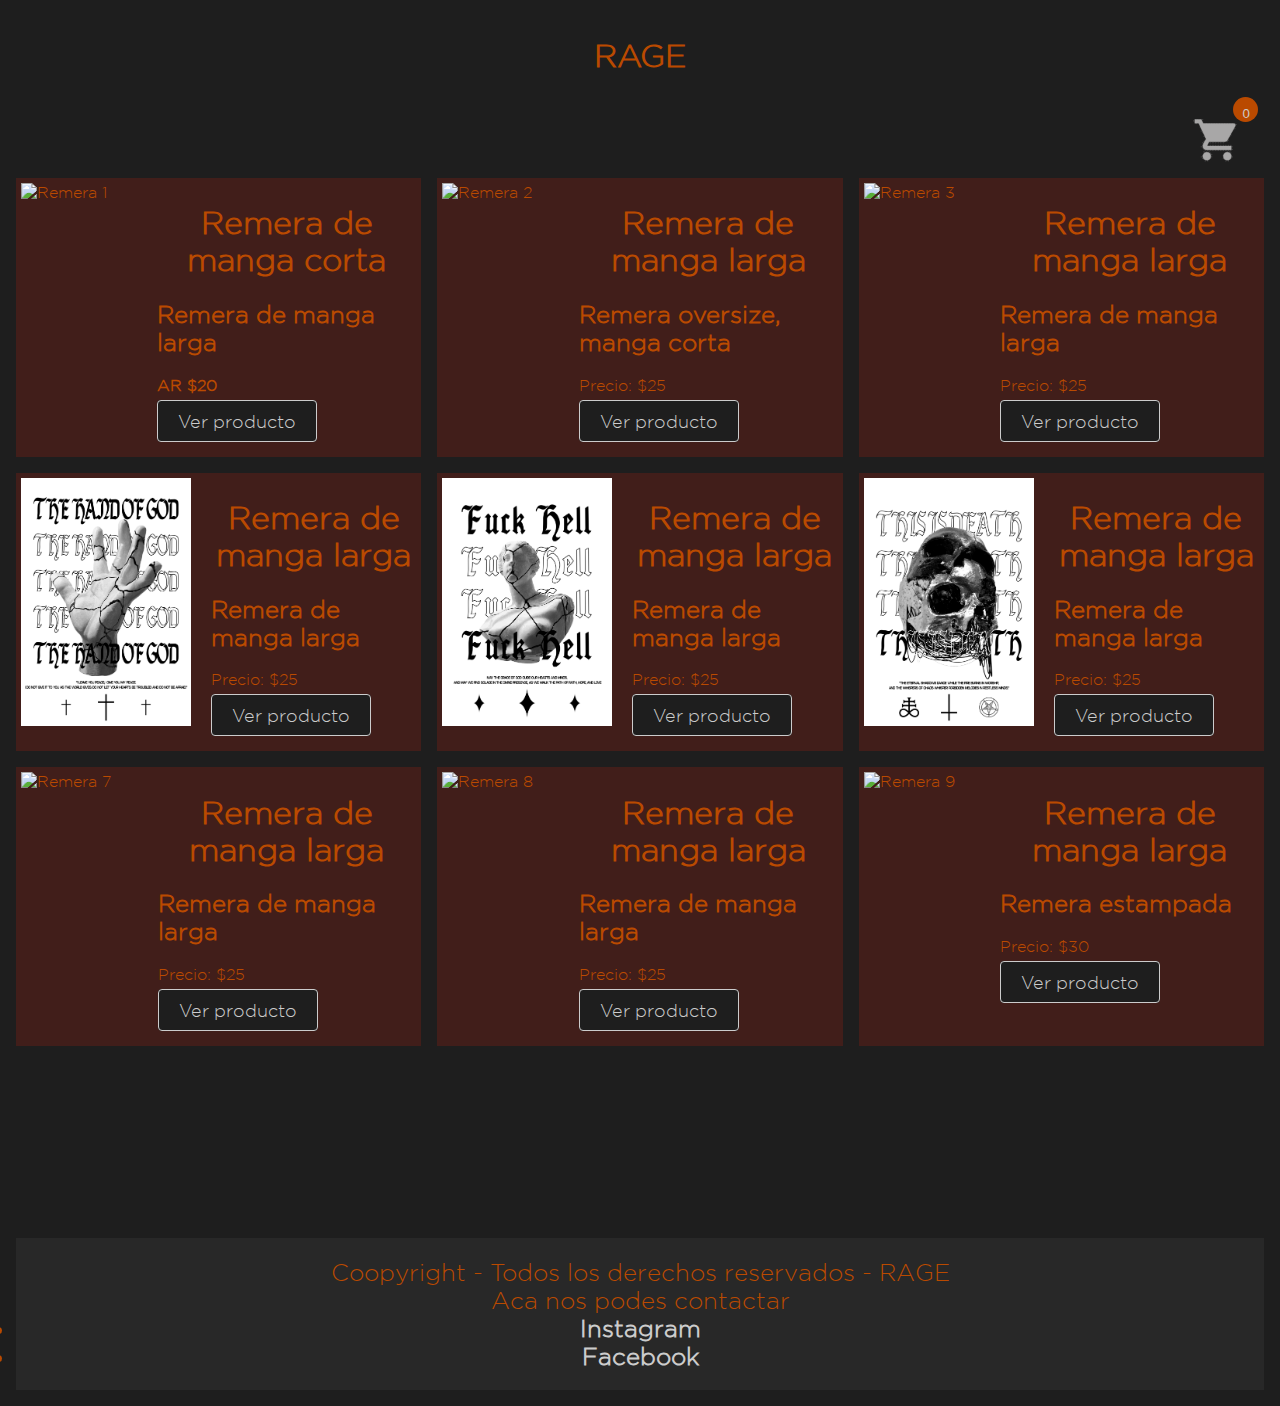
==== Index.html @ 22802220 "arreglo circulo producto" ====
<!DOCTYPE html>
<html>
  <title>Venta de Remeras</title>

<head>
  <link href="style.css" rel="stylesheet">
</head>

<body>
  <h1>RAGE</h1>

  <div class="carritoIndex">
    <button class="carrito"><img src="carrito.png" alt="Carrito de compras">
      <div class="circulo"></div>
      <span id="contadorCarrito">0</span>
    </button>
  </div>
  
  <div class="grid-container">
    <div class="grid-item">
      <div class="producto">
        <img src="remera1.jpg" alt="Remera 1">
        <div class="descripcion">
          <h1>Remera de manga corta</h1>
          <h2>Remera de manga larga</h2>
          <p><b> AR $20 </b></p>
          <a href="remera1.html" class="my-button">Ver producto</a>
        </div>
      </div>
    </div>
  

    <div class="grid-item">
      <div class="producto">
        <img src="remera2.jpg" alt="Remera 2">
        <div class="descripcion">
          <h1>Remera de manga larga</h1>
          <h2>Remera oversize, manga corta</h2>
          <p>Precio: $25</p>
          <a href="remera2.html" class="my-button">Ver producto</a>
        </div>
      </div>
    </div>

  <div class="grid-item">
    <div class="producto">
      <img src="remera3.jpg" alt="Remera 3">
      <div class="descripcion">
        <h1>Remera de manga larga</h1>
        <h2>Remera de manga larga</h2>
        <p>Precio: $25</p>
        <a href="remera3.html" class="my-button">Ver producto</a>
      </div>
    </div>
  </div>

  <div class="grid-item">
    <div class="producto">
      <img src="remera4.jpg" alt="Remera 4">
      <div class="descripcion">
        <h1>Remera de manga larga</h1>
        <h2>Remera de manga larga</h2>
        <p>Precio: $25</p>
        <a href="remera4.html" class="my-button">Ver producto</a>
      </div>
    </div>
  </div>

  <div class="grid-item">
    <div class="producto">
      <img src="remera5.jpg" alt="Remera 5">
      <div class="descripcion">
        <h1>Remera de manga larga</h1>
        <h2>Remera de manga larga</h2>
        <p>Precio: $25</p>
        <a href="remera5.html" class="my-button">Ver producto</a>
      </div>
    </div>
  </div>

  <div class="grid-item">
    <div class="producto">
      <img src="remera6.jpg" alt="Remera 6">
      <div class="descripcion">
        <h1>Remera de manga larga</h1>
        <h2>Remera de manga larga</h2>
        <p>Precio: $25</p>
        <a href="remera6.html" class="my-button">Ver producto</a>
      </div>
    </div>
  </div>

  <div class="grid-item">
    <div class="producto">
      <img src="remera7.jpg" alt="Remera 7">
      <div class="descripcion">
        <h1>Remera de manga larga</h1>
        <h2>Remera de manga larga</h2>
        <p>Precio: $25</p>
        <a href="remera7.html" class="my-button">Ver producto</a>
      </div>
    </div>
  </div>

  <div class="grid-item">
    <div class="producto">
      <img src="remera8.jpg" alt="Remera 8">
      <div class="descripcion">
        <h1>Remera de manga larga</h1>
        <h2>Remera de manga larga</h2>
        <p>Precio: $25</p>
        <a href="remera8.html" class="my-button">Ver producto</a>
      </div>
    </div>
  </div>

  <div class="grid-item">
    <div class="producto">
      <img src="remera9.jpg" alt="Remera 9">
      <div class="descripcion">
        <h1>Remera de manga larga</h1>
        <h2>Remera estampada</h2>
        <p>Precio: $30</p>
        <a href="remera9.html" class="my-button">Ver producto</a>
      </div>
    </div>
  </div>
</div>

<footer>
  Coopyright - Todos los derechos reservados - RAGE
  <br>
  Aca nos podes contactar
  <li><b><a href="https://www.instagram.com/lizytagliani/">Instagram </a></b><a href="instagram.png"></a></li>
  <li><b><a href=https://www.facebook.com/claudia.siciliano.967>Facebook</a></b></li>
</footer>

</body>
<script src="index.js" defer></script>
</html>
---- style.css ----
:root{
  --color-primario: #BA4A00;
}

@font-face {
    font-family: "Gotham";
    src: url("/fonts/GothamLight.ttf") format("truetype");
  } 
  .grid-container{
    display: grid;
    grid-template-columns: 1fr 1fr 1fr;
    grid-gap: 1rem;
    border-bottom: #1E1E1E;
  }

  .grid-item{
    background-color: #641E1680;
    padding: 5px;
  }

  .my-button{
    display: flexbox;
    gap: 10px 10px;
    padding: 10px 20px;
    background-color: #1E1E1E;
    border: 1px solid #ccc;
    border-radius: 4px;
    cursor: pointer;
    color: #ccc;
    transition: background-color 0.3 ease;
    font-size: large;
    text-align: center;
  }
  .my-button:hover{
    background-color: var(--color-primario);
    color: white;
    text-decoration: none;
  }
  .botonAtras{
    display: inline-flex;
    width: auto;
    height: 25px;
    align-items: normal;
    padding: 10px 20px;
    font-size: large;
    text-align: center;
    background-color: #1E1E1E;
    color: var(--color-primario);
    border-radius: 10px;
    border: 2px solid #641E16;
    cursor: pointer;
    transition: background-color 0.3 ease;
  }
    .botonAtras:hover{
    background-color:black;
    color: white;
    text-decoration: underline;
  }

  .tallas {
    display: flexbox;
    gap: 1rem;
}
.talla {
    padding: 10px 20px;
    background-color: #1E1E1E;
    border: 1px solid #ccc;
    border-radius: 4px;
    cursor: pointer;
    color: #ccc;
}

  .botonCarro{
    margin-top: 20px;
    display: flexbox;
    gap: 10px 10px;
    padding: 10px 20px;
    background-color: #1E1E1E;
    border: 1px solid #ccc;
    border-radius: 4px;
    cursor: pointer;
    color: #ccc;
  }
  .botonCarro:hover{
    background-color:var(--color-primario);
    color: white;
    text-decoration: none;
  }

  .carrito{
    background-color: transparent;
    border: none;
    color: #ccc;
    cursor: pointer;
    padding: 10px;
    display: flex;
    
  }
  .circulo{
    width: 25px;
    height: 25px;
    background-color: var(--color-primario);
    border-radius: 50%;
    z-index: -1;
    position: absolute;
    right: 22px;
    top: 97px;
    align-items: flex-start;
  }

  .circuloProducto{
    width: 25px;
    height: 25px;
    background-color: var(--color-primario);
    border-radius: 50%;
    z-index: -1;
    position: absolute;
    right: 22px;
    top: 21px;
    align-items: flex-start;
  }

  #contadorCarrito{
    z-index: 1;
    position: absolute;
    right: 30px;
  }
  .carritoProducto{
    background-color: transparent;
    display: flex;
    justify-content: space-between;
  }

  .carritoIndex{
    background-color:  transparent;
    display: flex;
    justify-content: flex-end;
  }

  body {
    font-family: Gotham, sans-serif;
    margin: 0;
    padding: 1rem;
    color: var(--color-primario);
    background-image: url('background.jpg');
    background-size: cover; /* Escalar la imagen para cubrir todo el fondo */
    background-repeat: no-repeat; /* Evitar que se repita la imagen */
  
  }
  
  h1 {
    text-align: center;
    font-size: xx-large;
  }
  
  .producto {
    display: flex;
    align-items: left;
    margin-bottom: 20px;
  }
  
  .producto img {
    width: 170px;
    margin-right: 20px;
  }
  
  .producto h2 {
    font-size: x-large;
    text-align: left;
  }
  .p{
    font-size: large;
    text-align: left;
  }

  body{
    background-color: #1E1E1E ;
  }
  footer{
      margin-top: 12rem;
      align-items: flex-end;
      background-color: #30303090;
      font-family: Gotham;
      text-align: center;
      font-size: x-large;
      padding-top: 20px;
      padding-bottom: 20px;
  }
  a{
      color: #ccc;
      text-decoration: none;
  }
  a:hover{
      background-color: #641E16;
      text-decoration: underline;
  }
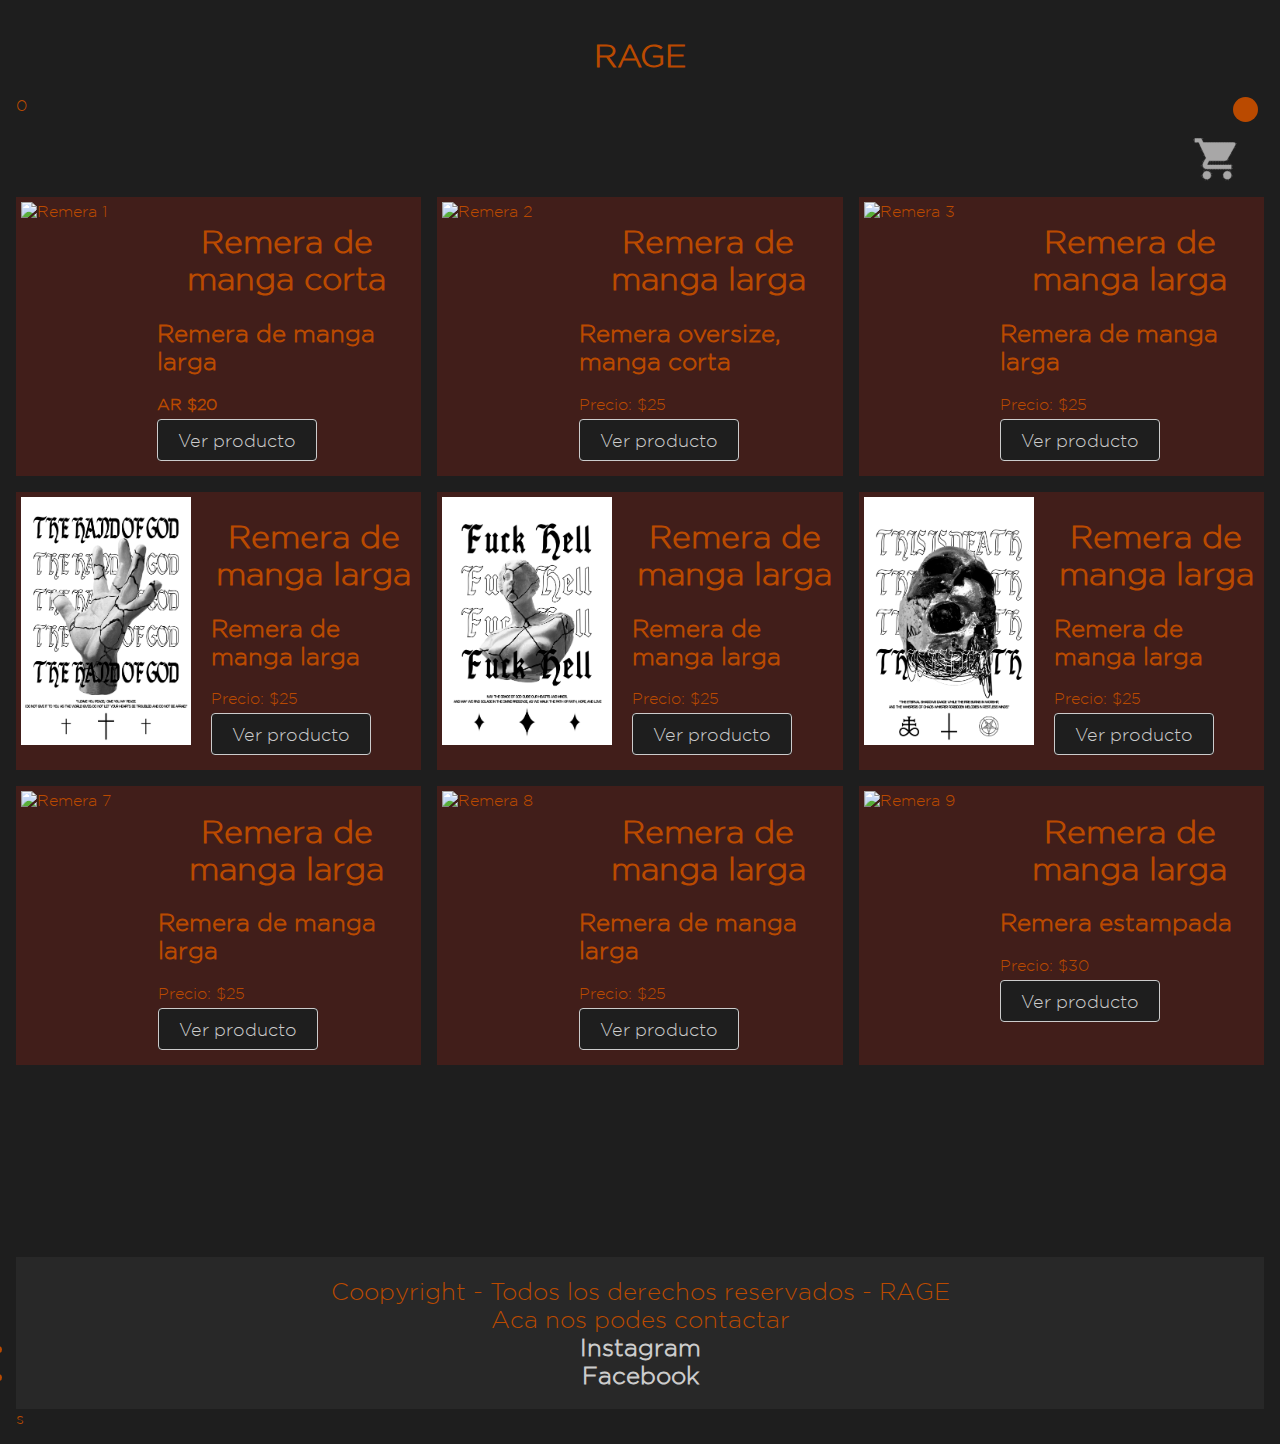
==== commit 8d30d780: "animaciones" ====
--- a/Index.html
+++ b/Index.html
@@ -8,11 +8,11 @@
 
 <body>
   <h1>RAGE</h1>
-
+  <div class="count-products">
+      <span id="contador-productos">0</span>
   <div class="carritoIndex">
     <button class="carrito"><img src="carrito.png" alt="Carrito de compras">
       <div class="circulo"></div>
-      <span id="contadorCarrito">0</span>
     </button>
   </div>
   
@@ -137,4 +137,4 @@
 
 </body>
 <script src="index.js" defer></script>
-</html>+</html>s--- a/style.css
+++ b/style.css
@@ -1,5 +1,6 @@
 :root{
   --color-primario: #BA4A00;
+  --color-secundario: #641E16;
 }
 
 @font-face {
@@ -19,6 +20,8 @@
   }
 
   .my-button{
+    width: 25px;
+    height: 25px;
     display: flexbox;
     gap: 10px 10px;
     padding: 10px 20px;
@@ -27,15 +30,27 @@
     border-radius: 4px;
     cursor: pointer;
     color: #ccc;
-    transition: background-color 0.3 ease;
+    transition: background-color 0.5s ease, width 0.5s, height 0.5s;
     font-size: large;
     text-align: center;
+
   }
   .my-button:hover{
-    background-color: var(--color-primario);
+    width: 50px;
+    height: 50px;
     color: white;
     text-decoration: none;
-  }
+    animation-name: myButton;
+    animation-duration: 2s;
+    animation-direction: reverse;
+  }
+  
+@keyframes myButton{
+  0%{background-color: #1E1E1E;}
+  50%{background-color: var(--color-primario);}
+  100%{background-color: var(--color-secundario);}
+}
+
   .botonAtras{
     display: inline-flex;
     width: auto;
@@ -49,12 +64,13 @@
     border-radius: 10px;
     border: 2px solid #641E16;
     cursor: pointer;
-    transition: background-color 0.3 ease;
+    transition: background-color 1s, width 1s, height 1s;
   }
     .botonAtras:hover{
+    width: auto;
+    height: 50px;
     background-color:black;
     color: white;
-    text-decoration: underline;
   }
 
   .tallas {
@@ -80,6 +96,7 @@
     border-radius: 4px;
     cursor: pointer;
     color: #ccc;
+    
   }
   .botonCarro:hover{
     background-color:var(--color-primario);
@@ -90,12 +107,14 @@
   .carrito{
     background-color: transparent;
     border: none;
-    color: #ccc;
+    stroke: #000;
     cursor: pointer;
     padding: 10px;
     display: flex;
+
     
   }
+
   .circulo{
     width: 25px;
     height: 25px;
@@ -120,11 +139,7 @@
     align-items: flex-start;
   }
 
-  #contadorCarrito{
-    z-index: 1;
-    position: absolute;
-    right: 30px;
-  }
+
   .carritoProducto{
     background-color: transparent;
     display: flex;
@@ -135,6 +150,7 @@
     background-color:  transparent;
     display: flex;
     justify-content: flex-end;
+    stroke: #000;
   }
 
   body {
@@ -162,6 +178,11 @@
   .producto img {
     width: 170px;
     margin-right: 20px;
+    transition: height 1s, width 1s;
+  }
+  .producto img:hover{
+    width: 250px;
+    height: auto;
   }
   
   .producto h2 {
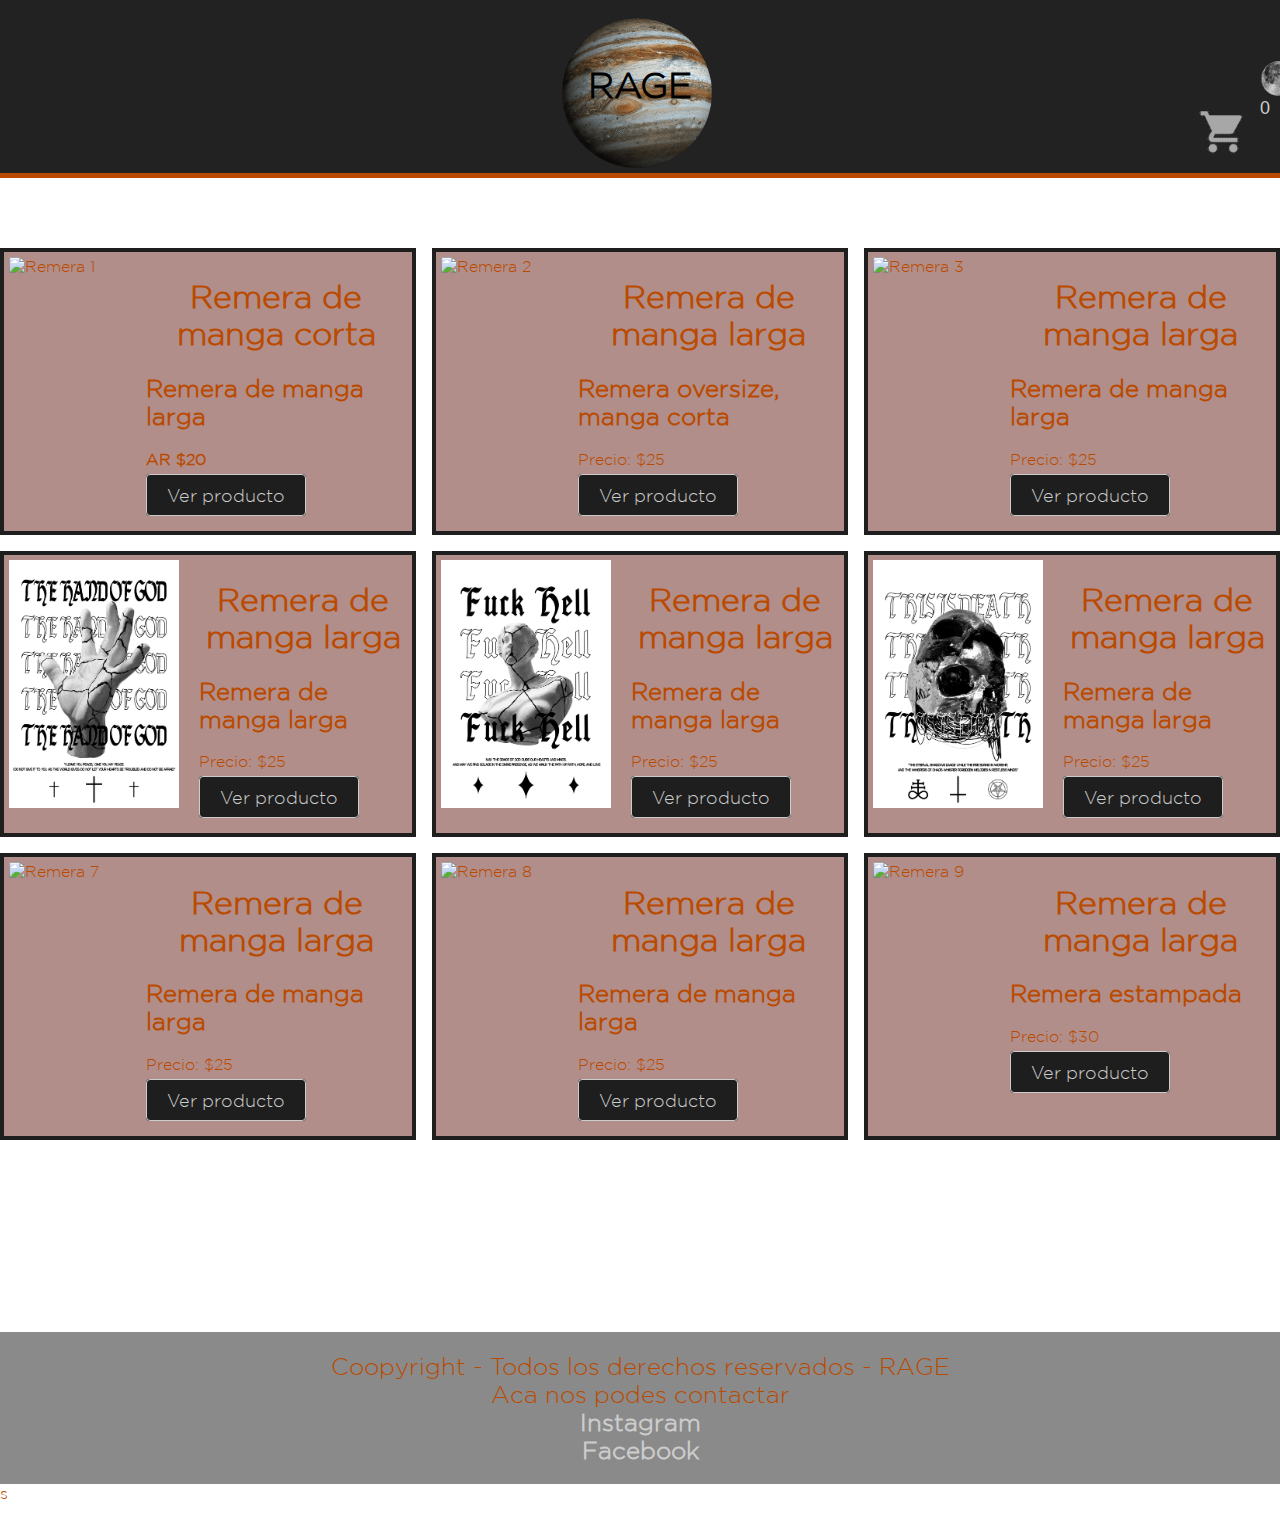
==== commit c8381c86: "mega avance" ====
--- a/Index.html
+++ b/Index.html
@@ -7,19 +7,21 @@
 </head>
 
 <body>
-  <h1>RAGE</h1>
-  <div class="count-products">
-      <span id="contador-productos">0</span>
-  <div class="carritoIndex">
-    <button class="carrito"><img src="carrito.png" alt="Carrito de compras">
-      <div class="circulo"></div>
-    </button>
+  <div class="header">
+    <h1 class="tituloheader">RAGE</h1>
+    <img src="img/jupiter.png" class="imgrage">
+    <div class="carritoIndex">
+      <button class="carrito"><img src="img/carrito.png" alt="Carrito de compras">
+        <img src="img/luna.png" class="luna">
+        <span class="contprod" id="contador-productos">0</span>
+      </button>
+    </div>
   </div>
   
   <div class="grid-container">
     <div class="grid-item">
       <div class="producto">
-        <img src="remera1.jpg" alt="Remera 1">
+        <img src="img/remera1.jpg" alt="Remera 1">
         <div class="descripcion">
           <h1>Remera de manga corta</h1>
           <h2>Remera de manga larga</h2>
@@ -32,7 +34,7 @@
 
     <div class="grid-item">
       <div class="producto">
-        <img src="remera2.jpg" alt="Remera 2">
+        <img src="img/remera2.jpg" alt="Remera 2">
         <div class="descripcion">
           <h1>Remera de manga larga</h1>
           <h2>Remera oversize, manga corta</h2>
@@ -44,7 +46,7 @@
 
   <div class="grid-item">
     <div class="producto">
-      <img src="remera3.jpg" alt="Remera 3">
+      <img src="img/remera3.jpg" alt="Remera 3">
       <div class="descripcion">
         <h1>Remera de manga larga</h1>
         <h2>Remera de manga larga</h2>
@@ -56,7 +58,7 @@
 
   <div class="grid-item">
     <div class="producto">
-      <img src="remera4.jpg" alt="Remera 4">
+      <img src="img/remera4.jpg" alt="Remera 4">
       <div class="descripcion">
         <h1>Remera de manga larga</h1>
         <h2>Remera de manga larga</h2>
@@ -68,7 +70,7 @@
 
   <div class="grid-item">
     <div class="producto">
-      <img src="remera5.jpg" alt="Remera 5">
+      <img src="img/remera5.jpg" alt="Remera 5">
       <div class="descripcion">
         <h1>Remera de manga larga</h1>
         <h2>Remera de manga larga</h2>
@@ -80,7 +82,7 @@
 
   <div class="grid-item">
     <div class="producto">
-      <img src="remera6.jpg" alt="Remera 6">
+      <img src="img/remera6.jpg" alt="Remera 6">
       <div class="descripcion">
         <h1>Remera de manga larga</h1>
         <h2>Remera de manga larga</h2>
@@ -92,7 +94,7 @@
 
   <div class="grid-item">
     <div class="producto">
-      <img src="remera7.jpg" alt="Remera 7">
+      <img src="img/remera7.jpg" alt="Remera 7">
       <div class="descripcion">
         <h1>Remera de manga larga</h1>
         <h2>Remera de manga larga</h2>
@@ -104,7 +106,7 @@
 
   <div class="grid-item">
     <div class="producto">
-      <img src="remera8.jpg" alt="Remera 8">
+      <img src="img/remera8.jpg" alt="Remera 8">
       <div class="descripcion">
         <h1>Remera de manga larga</h1>
         <h2>Remera de manga larga</h2>
@@ -116,7 +118,7 @@
 
   <div class="grid-item">
     <div class="producto">
-      <img src="remera9.jpg" alt="Remera 9">
+      <img src="img/remera9.jpg" alt="Remera 9">
       <div class="descripcion">
         <h1>Remera de manga larga</h1>
         <h2>Remera estampada</h2>
--- a/style.css
+++ b/style.css
@@ -1,23 +1,115 @@
+@font-face {
+  font-family: "Gotham";
+  src: url("/fonts/GothamLight.ttf") format("truetype");
+} 
+
 :root{
   --color-primario: #BA4A00;
   --color-secundario: #641E16;
 }
 
-@font-face {
-    font-family: "Gotham";
-    src: url("/fonts/GothamLight.ttf") format("truetype");
-  } 
-  .grid-container{
-    display: grid;
-    grid-template-columns: 1fr 1fr 1fr;
-    grid-gap: 1rem;
-    border-bottom: #1E1E1E;
-  }
-
-  .grid-item{
-    background-color: #641E1680;
-    padding: 5px;
-  }
+
+/*Body*/
+
+body {
+  font-family: Gotham, sans-serif;
+  margin: 0;
+  color: var(--color-primario);
+  background-image: url('img/background.jpg');
+  background-size: cover; /* Escalar la imagen para cubrir todo el fondo */
+  background-repeat: no-repeat; /* Evitar que se repita la imagen */
+
+}
+
+h1 {
+  text-align: center;
+  font-size: xx-large;
+}
+
+
+
+/*Header*/
+
+
+.header {
+  width: 100%;
+  height: 200px;
+  margin-top: -4%; /* Ajusta el margen según tus preferencias */
+  background-color: #222222;
+  text-align: center; /* Centra el texto */
+  border-bottom: 5px solid var(--color-primario);
+}
+
+.tituloheader {
+  font-size: 36px;
+  color: #000;
+  padding: 45px 0px 5px 0px;
+  position: relative;
+  top: 23%;
+  z-index: 2;
+}
+
+.imgrage {
+  z-index: 1;
+  width: 150px; /* Ajusta el ancho de la imagen según tus preferencias */
+  position: absolute;
+  top: 2%; /* Posiciona la imagen debajo del texto */
+  left: 50%; /* Centra horizontalmente la imagen */
+  transform: translateX(-52%); /* Centra horizontalmente la imagen */
+}
+
+.carritoIndex{
+  background-color:  transparent;
+  display: flex;
+  justify-content: flex-end;
+  stroke: #000;
+}
+
+
+.carrito{
+  background-color: transparent;
+  border: none;
+  stroke: #000;
+  cursor: pointer;
+  padding: 10px;
+  display: flex;
+
+}
+
+.luna{
+  width: 48px;
+  height: 40px;
+  margin-top: 5px;
+  position: absolute;
+  left: 98%;
+  top: 6%;
+}
+
+
+
+
+
+
+
+
+
+
+
+/*Principal*/
+
+.grid-container{
+  margin-top: 70px;
+  display: grid;
+  grid-template-columns: 1fr 1fr 1fr;
+  grid-gap: 1rem;
+  border-bottom: #1E1E1E;
+}
+
+.grid-item{
+  border: 4px solid #1E1E1E;
+  background-color: #641E1680;
+  padding: 5px;
+}
 
   .my-button{
     width: 25px;
@@ -44,47 +136,16 @@
     animation-duration: 2s;
     animation-direction: reverse;
   }
-  
+  .contprod{
+    color: #ccc;
+    font-size: 18px ;
+  }
 @keyframes myButton{
   0%{background-color: #1E1E1E;}
   50%{background-color: var(--color-primario);}
   100%{background-color: var(--color-secundario);}
 }
 
-  .botonAtras{
-    display: inline-flex;
-    width: auto;
-    height: 25px;
-    align-items: normal;
-    padding: 10px 20px;
-    font-size: large;
-    text-align: center;
-    background-color: #1E1E1E;
-    color: var(--color-primario);
-    border-radius: 10px;
-    border: 2px solid #641E16;
-    cursor: pointer;
-    transition: background-color 1s, width 1s, height 1s;
-  }
-    .botonAtras:hover{
-    width: auto;
-    height: 50px;
-    background-color:black;
-    color: white;
-  }
-
-  .tallas {
-    display: flexbox;
-    gap: 1rem;
-}
-.talla {
-    padding: 10px 20px;
-    background-color: #1E1E1E;
-    border: 1px solid #ccc;
-    border-radius: 4px;
-    cursor: pointer;
-    color: #ccc;
-}
 
   .botonCarro{
     margin-top: 20px;
@@ -104,71 +165,6 @@
     text-decoration: none;
   }
 
-  .carrito{
-    background-color: transparent;
-    border: none;
-    stroke: #000;
-    cursor: pointer;
-    padding: 10px;
-    display: flex;
-
-    
-  }
-
-  .circulo{
-    width: 25px;
-    height: 25px;
-    background-color: var(--color-primario);
-    border-radius: 50%;
-    z-index: -1;
-    position: absolute;
-    right: 22px;
-    top: 97px;
-    align-items: flex-start;
-  }
-
-  .circuloProducto{
-    width: 25px;
-    height: 25px;
-    background-color: var(--color-primario);
-    border-radius: 50%;
-    z-index: -1;
-    position: absolute;
-    right: 22px;
-    top: 21px;
-    align-items: flex-start;
-  }
-
-
-  .carritoProducto{
-    background-color: transparent;
-    display: flex;
-    justify-content: space-between;
-  }
-
-  .carritoIndex{
-    background-color:  transparent;
-    display: flex;
-    justify-content: flex-end;
-    stroke: #000;
-  }
-
-  body {
-    font-family: Gotham, sans-serif;
-    margin: 0;
-    padding: 1rem;
-    color: var(--color-primario);
-    background-image: url('background.jpg');
-    background-size: cover; /* Escalar la imagen para cubrir todo el fondo */
-    background-repeat: no-repeat; /* Evitar que se repita la imagen */
-  
-  }
-  
-  h1 {
-    text-align: center;
-    font-size: xx-large;
-  }
-  
   .producto {
     display: flex;
     align-items: left;
@@ -178,11 +174,11 @@
   .producto img {
     width: 170px;
     margin-right: 20px;
-    transition: height 1s, width 1s;
-  }
+    transition: all .8s ease-in-out;
+  }
+
   .producto img:hover{
-    width: 250px;
-    height: auto;
+    transform: scale(1.05);
   }
   
   .producto h2 {
@@ -194,9 +190,9 @@
     text-align: left;
   }
 
-  body{
-    background-color: #1E1E1E ;
-  }
+  
+  
+/*Footer*/
   footer{
       margin-top: 12rem;
       align-items: flex-end;
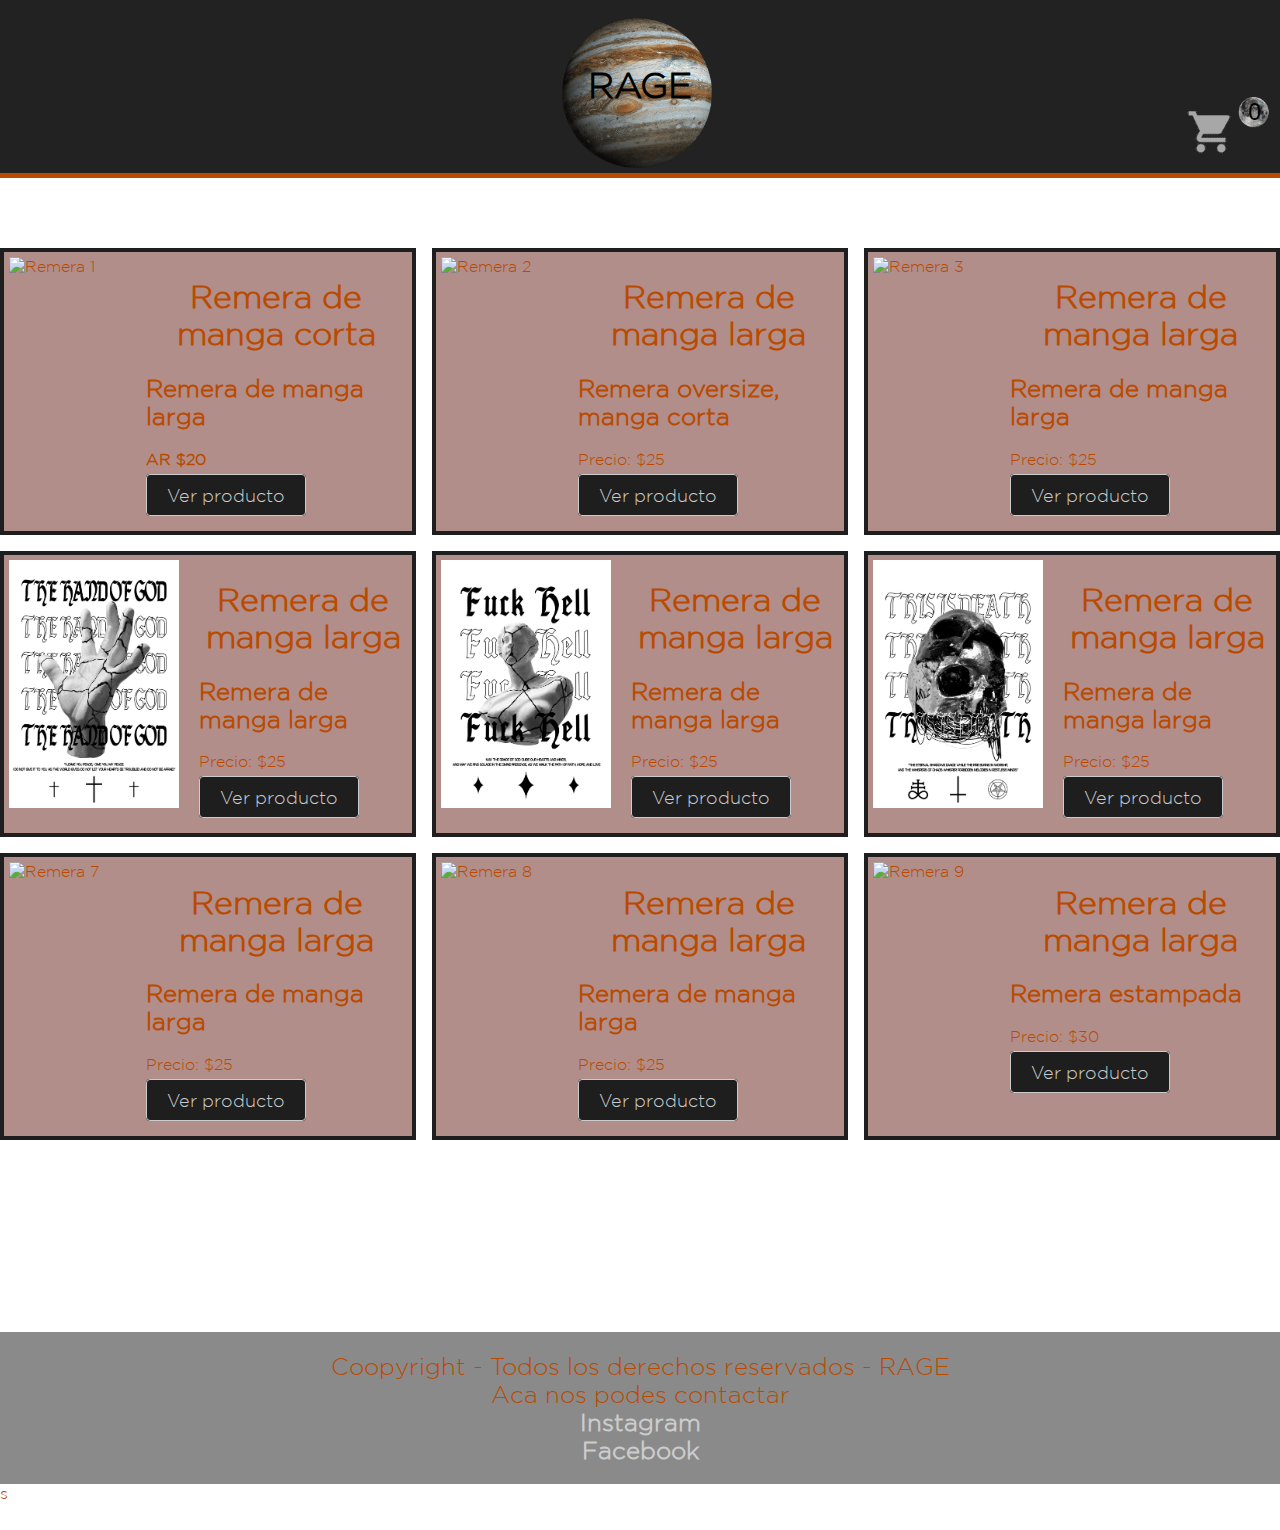
==== commit d359499b: "arreglo luna y botones 'ver producto'" ====
--- a/Index.html
+++ b/Index.html
@@ -10,12 +10,10 @@
   <div class="header">
     <h1 class="tituloheader">RAGE</h1>
     <img src="img/jupiter.png" class="imgrage">
-    <div class="carritoIndex">
       <button class="carrito"><img src="img/carrito.png" alt="Carrito de compras">
         <img src="img/luna.png" class="luna">
         <span class="contprod" id="contador-productos">0</span>
       </button>
-    </div>
   </div>
   
   <div class="grid-container">
--- a/style.css
+++ b/style.css
@@ -58,35 +58,32 @@
   transform: translateX(-52%); /* Centra horizontalmente la imagen */
 }
 
-.carritoIndex{
-  background-color:  transparent;
-  display: flex;
-  justify-content: flex-end;
-  stroke: #000;
-}
-
-
 .carrito{
+  left: 600px;
   background-color: transparent;
   border: none;
   stroke: #000;
   cursor: pointer;
   padding: 10px;
-  display: flex;
-
-}
-
-.luna{
-  width: 48px;
-  height: 40px;
-  margin-top: 5px;
-  position: absolute;
-  left: 98%;
-  top: 6%;
-}
-
-
-
+  position: relative;
+
+}
+
+.luna {
+  right: 20px;
+  bottom: 30px;
+  width: 43px;
+  height: 35px;
+  position: relative;
+}
+
+.contprod {
+  right: 50px;
+  bottom: 40px;
+  position: relative;
+  color: #000;
+  font-size: 23px;
+}
 
 
 
@@ -134,16 +131,12 @@
     text-decoration: none;
     animation-name: myButton;
     animation-duration: 2s;
-    animation-direction: reverse;
-  }
-  .contprod{
-    color: #ccc;
-    font-size: 18px ;
-  }
+  }
+
 @keyframes myButton{
-  0%{background-color: #1E1E1E;}
-  50%{background-color: var(--color-primario);}
-  100%{background-color: var(--color-secundario);}
+  0%{background-color: #1E1E1E; border-color: #ccc;}
+  50%{background-color: var(--color-primario); border-color: var(--color-primario);}
+  100%{background-color: var(--color-secundario);border-color: #ccc;}
 }
 
 
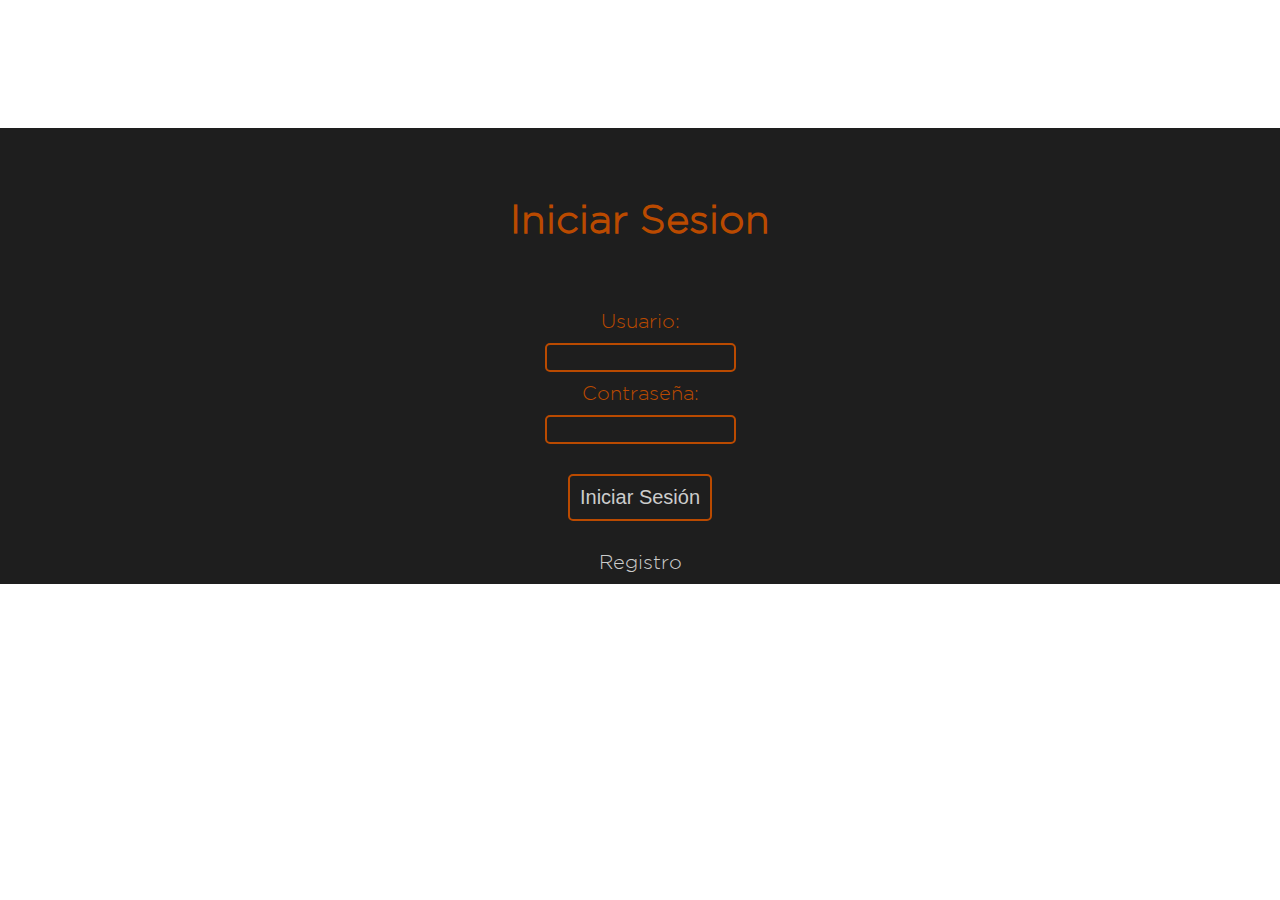
==== commit 00fd559f: "base de daatos andando" ====
--- a/Index.html
+++ b/Index.html
@@ -1,140 +1,26 @@
 <!DOCTYPE html>
-<html>
-  <title>Venta de Remeras</title>
+<html lang="es">
+<head>
+    <link href="styleindex.css" rel="stylesheet">
+    <meta charset="UTF-8">
+    <meta name="viewport" content="width=device-width, initial-scale=1.0">
+    <title>Inicio de Sesión</title>
+</head>
+<body>
+    
+    <form action="index.php" method="post">
+        <div class="formulario">
+            <h2>Iniciar Sesion</h2>
+            <label for="usuario">Usuario:</label>
+            <input type="text" name="usuario" required>    
 
-<head>
-  <link href="style.css" rel="stylesheet">
-</head>
+            <label for="contrasena">Contraseña:</label>
+            <input type="password" name="contrasena" required>
 
-<body>
-  <div class="header">
-    <h1 class="tituloheader">RAGE</h1>
-    <img src="img/jupiter.png" class="imgrage">
-      <button class="carrito"><img src="img/carrito.png" alt="Carrito de compras">
-        <img src="img/luna.png" class="luna">
-        <span class="contprod" id="contador-productos">0</span>
-      </button>
-  </div>
-  
-  <div class="grid-container">
-    <div class="grid-item">
-      <div class="producto">
-        <img src="img/remera1.jpg" alt="Remera 1">
-        <div class="descripcion">
-          <h1>Remera de manga corta</h1>
-          <h2>Remera de manga larga</h2>
-          <p><b> AR $20 </b></p>
-          <a href="remera1.html" class="my-button">Ver producto</a>
+            <input type="submit" value="Iniciar Sesión">
+
+            <a href="registro.html">Registro</a>
         </div>
-      </div>
-    </div>
-  
-
-    <div class="grid-item">
-      <div class="producto">
-        <img src="img/remera2.jpg" alt="Remera 2">
-        <div class="descripcion">
-          <h1>Remera de manga larga</h1>
-          <h2>Remera oversize, manga corta</h2>
-          <p>Precio: $25</p>
-          <a href="remera2.html" class="my-button">Ver producto</a>
-        </div>
-      </div>
-    </div>
-
-  <div class="grid-item">
-    <div class="producto">
-      <img src="img/remera3.jpg" alt="Remera 3">
-      <div class="descripcion">
-        <h1>Remera de manga larga</h1>
-        <h2>Remera de manga larga</h2>
-        <p>Precio: $25</p>
-        <a href="remera3.html" class="my-button">Ver producto</a>
-      </div>
-    </div>
-  </div>
-
-  <div class="grid-item">
-    <div class="producto">
-      <img src="img/remera4.jpg" alt="Remera 4">
-      <div class="descripcion">
-        <h1>Remera de manga larga</h1>
-        <h2>Remera de manga larga</h2>
-        <p>Precio: $25</p>
-        <a href="remera4.html" class="my-button">Ver producto</a>
-      </div>
-    </div>
-  </div>
-
-  <div class="grid-item">
-    <div class="producto">
-      <img src="img/remera5.jpg" alt="Remera 5">
-      <div class="descripcion">
-        <h1>Remera de manga larga</h1>
-        <h2>Remera de manga larga</h2>
-        <p>Precio: $25</p>
-        <a href="remera5.html" class="my-button">Ver producto</a>
-      </div>
-    </div>
-  </div>
-
-  <div class="grid-item">
-    <div class="producto">
-      <img src="img/remera6.jpg" alt="Remera 6">
-      <div class="descripcion">
-        <h1>Remera de manga larga</h1>
-        <h2>Remera de manga larga</h2>
-        <p>Precio: $25</p>
-        <a href="remera6.html" class="my-button">Ver producto</a>
-      </div>
-    </div>
-  </div>
-
-  <div class="grid-item">
-    <div class="producto">
-      <img src="img/remera7.jpg" alt="Remera 7">
-      <div class="descripcion">
-        <h1>Remera de manga larga</h1>
-        <h2>Remera de manga larga</h2>
-        <p>Precio: $25</p>
-        <a href="remera7.html" class="my-button">Ver producto</a>
-      </div>
-    </div>
-  </div>
-
-  <div class="grid-item">
-    <div class="producto">
-      <img src="img/remera8.jpg" alt="Remera 8">
-      <div class="descripcion">
-        <h1>Remera de manga larga</h1>
-        <h2>Remera de manga larga</h2>
-        <p>Precio: $25</p>
-        <a href="remera8.html" class="my-button">Ver producto</a>
-      </div>
-    </div>
-  </div>
-
-  <div class="grid-item">
-    <div class="producto">
-      <img src="img/remera9.jpg" alt="Remera 9">
-      <div class="descripcion">
-        <h1>Remera de manga larga</h1>
-        <h2>Remera estampada</h2>
-        <p>Precio: $30</p>
-        <a href="remera9.html" class="my-button">Ver producto</a>
-      </div>
-    </div>
-  </div>
-</div>
-
-<footer>
-  Coopyright - Todos los derechos reservados - RAGE
-  <br>
-  Aca nos podes contactar
-  <li><b><a href="https://www.instagram.com/lizytagliani/">Instagram </a></b><a href="instagram.png"></a></li>
-  <li><b><a href=https://www.facebook.com/claudia.siciliano.967>Facebook</a></b></li>
-</footer>
-
+    </form>
 </body>
-<script src="index.js" defer></script>
-</html>s+</html>--- a/styleindex.css
+++ b/styleindex.css
@@ -0,0 +1,176 @@
+@font-face {
+  font-family: "Gotham";
+  src: url("/fonts/GothamLight.ttf") format("truetype");
+} 
+
+:root{
+  --color-primario: #BA4A00;
+  --color-secundario: #641E16;
+}
+
+
+/*Body*/
+
+body {
+  font-family: Gotham, sans-serif;
+  margin: 0;
+  color: var(--color-primario);
+  background-image: url('img/background.jpg');
+  background-size: cover; /* Escalar la imagen para cubrir todo el fondo */
+  background-repeat: no-repeat; /* Evitar que se repita la imagen */
+
+}
+
+h1 {
+  text-align: center;
+  font-size: xx-large;
+}
+
+
+
+/*Header*/
+
+
+.header {
+  width: 100%;
+  height: 200px;
+  margin-top: -4%; /* Ajusta el margen según tus preferencias */
+  background-color: #222222;
+  text-align: center; /* Centra el texto */
+  border-bottom: 5px solid var(--color-primario);
+}
+
+.tituloheader {
+  font-size: 36px;
+  color: #000;
+  padding: 45px 0px 5px 0px;
+  position: relative;
+  top: 23%;
+  z-index: 2;
+}
+
+.imgrage {
+  z-index: 1;
+  width: 150px; /* Ajusta el ancho de la imagen según tus preferencias */
+  position: absolute;
+  top: 2%; /* Posiciona la imagen debajo del texto */
+  left: 50%; /* Centra horizontalmente la imagen */
+  transform: translateX(-52%); /* Centra horizontalmente la imagen */
+}
+
+.carrito{
+  left: 600px;
+  background-color: transparent;
+  border: none;
+  stroke: #000;
+  cursor: pointer;
+  padding: 10px;
+  position: relative;
+
+}
+
+.luna {
+  right: 20px;
+  bottom: 30px;
+  width: 43px;
+  height: 35px;
+  position: relative;
+}
+
+.contprod {
+  right: 50px;
+  bottom: 40px;
+  position: relative;
+  color: #000;
+  font-size: 23px;
+}
+
+
+
+
+
+
+
+
+/*Principal*/
+label{
+  font-size: 20px;
+}
+input[type="text"]{
+  background-color: #1E1E1E;
+  border: var(--color-primario) solid 2px;
+  border-radius: 5px;
+  padding: 5px;
+  color: #ccc;
+  margin: 10px;
+}
+input[type="email"]{
+  background-color: #1E1E1E;
+  border: var(--color-primario) solid 2px;
+  border-radius: 5px;
+  padding: 5px;
+  color: #ccc;
+  margin: 10px;
+}
+input[type="password"]{
+  background-color: #1E1E1E;
+  border: var(--color-primario) solid 2px;
+  border-radius: 5px;
+  color: #ccc;
+  padding: 5px;
+  margin: 10px;
+}
+
+input[type="submit"]{
+  background-color: #1E1E1E;
+  border: var(--color-primario) solid 2px;
+  border-radius: 5px;
+  color: #ccc;
+  padding: 10px;
+  font-size: 20px;
+  margin: 20px;
+}
+
+input[type="submit"]:hover{
+ background-color: #BA4A00;
+ color: #000;
+}
+
+a{
+  padding: 10px;
+}
+
+.formulario{
+  font-size: 20px;
+  display: flex;
+  flex-direction: column;
+  background-color: #1E1E1E;
+  align-items: center;
+  margin-top: 10%; 
+}
+
+.formulario h2{   
+  font-size: 40px;
+  padding: 35px;
+}
+
+
+/*Footer*/
+  footer{
+      margin-top: 12rem;
+      align-items: flex-end;
+      background-color: #30303090;
+      font-family: Gotham;
+      text-align: center;
+      font-size: x-large;
+      padding-top: 20px;
+      padding-bottom: 20px;
+  }
+  a{
+      color: #ccc;
+      text-decoration: none;
+  }
+  a:hover{
+      background-color: #641E16;
+      text-decoration: underline;
+  }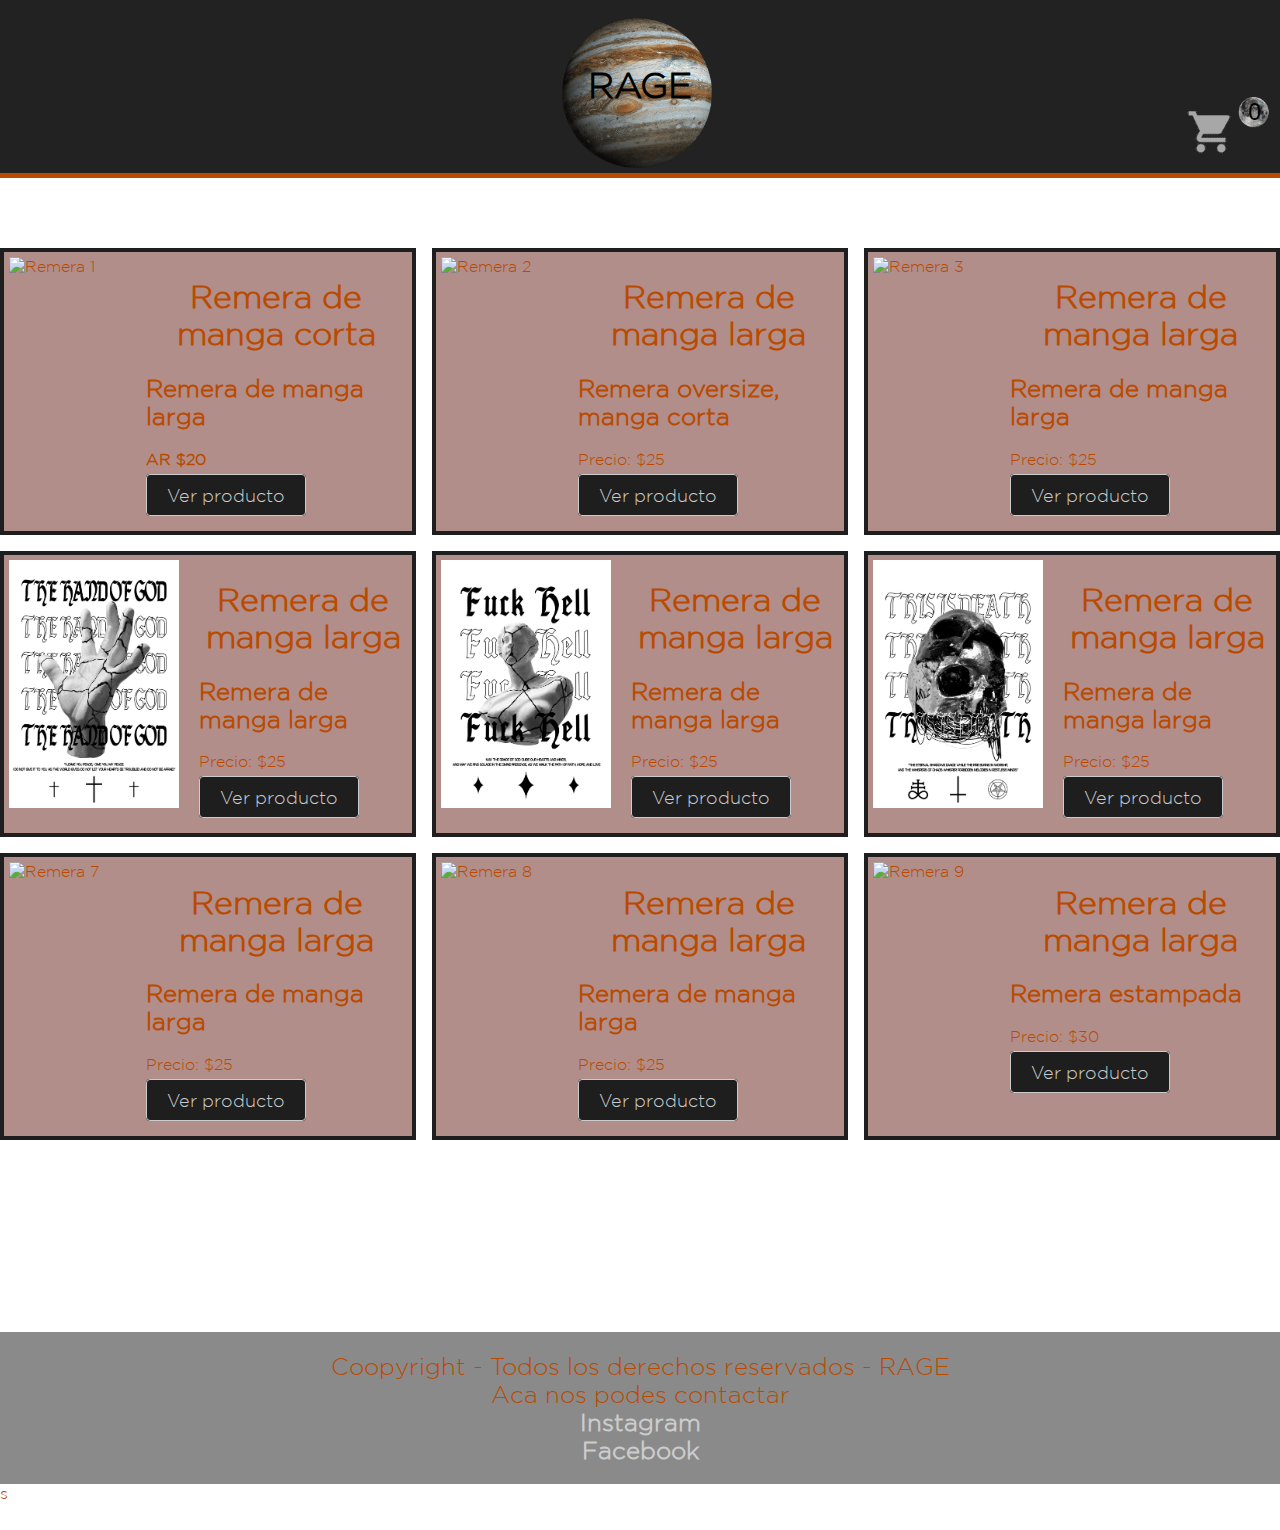
==== commit 4bb559e2: "base de datos terminada totalmente" ====
--- a/Index.html
+++ b/Index.html
@@ -1,26 +1,140 @@
 <!DOCTYPE html>
-<html lang="es">
+<html>
+  <title>Venta de Remeras</title>
+
 <head>
-    <link href="styleindex.css" rel="stylesheet">
-    <meta charset="UTF-8">
-    <meta name="viewport" content="width=device-width, initial-scale=1.0">
-    <title>Inicio de Sesión</title>
+  <link href="style.css" rel="stylesheet">
 </head>
+
 <body>
-    
-    <form action="index.php" method="post">
-        <div class="formulario">
-            <h2>Iniciar Sesion</h2>
-            <label for="usuario">Usuario:</label>
-            <input type="text" name="usuario" required>    
+  <div class="header">
+    <h1 class="tituloheader">RAGE</h1>
+    <img src="img/jupiter.png" class="imgrage">
+      <button class="carrito"><img src="img/carrito.png" alt="Carrito de compras">
+        <img src="img/luna.png" class="luna">
+        <span class="contprod" id="contador-productos">0</span>
+      </button>
+  </div>
+  
+  <div class="grid-container">
+    <div class="grid-item">
+      <div class="producto">
+        <img src="img/remera1.jpg" alt="Remera 1">
+        <div class="descripcion">
+          <h1>Remera de manga corta</h1>
+          <h2>Remera de manga larga</h2>
+          <p><b> AR $20 </b></p>
+          <a href="remera1.html" class="my-button">Ver producto</a>
+        </div>
+      </div>
+    </div>
+  
 
-            <label for="contrasena">Contraseña:</label>
-            <input type="password" name="contrasena" required>
+    <div class="grid-item">
+      <div class="producto">
+        <img src="img/remera2.jpg" alt="Remera 2">
+        <div class="descripcion">
+          <h1>Remera de manga larga</h1>
+          <h2>Remera oversize, manga corta</h2>
+          <p>Precio: $25</p>
+          <a href="remera2.html" class="my-button">Ver producto</a>
+        </div>
+      </div>
+    </div>
 
-            <input type="submit" value="Iniciar Sesión">
+  <div class="grid-item">
+    <div class="producto">
+      <img src="img/remera3.jpg" alt="Remera 3">
+      <div class="descripcion">
+        <h1>Remera de manga larga</h1>
+        <h2>Remera de manga larga</h2>
+        <p>Precio: $25</p>
+        <a href="remera3.html" class="my-button">Ver producto</a>
+      </div>
+    </div>
+  </div>
 
-            <a href="registro.html">Registro</a>
-        </div>
-    </form>
+  <div class="grid-item">
+    <div class="producto">
+      <img src="img/remera4.jpg" alt="Remera 4">
+      <div class="descripcion">
+        <h1>Remera de manga larga</h1>
+        <h2>Remera de manga larga</h2>
+        <p>Precio: $25</p>
+        <a href="remera4.html" class="my-button">Ver producto</a>
+      </div>
+    </div>
+  </div>
+
+  <div class="grid-item">
+    <div class="producto">
+      <img src="img/remera5.jpg" alt="Remera 5">
+      <div class="descripcion">
+        <h1>Remera de manga larga</h1>
+        <h2>Remera de manga larga</h2>
+        <p>Precio: $25</p>
+        <a href="remera5.html" class="my-button">Ver producto</a>
+      </div>
+    </div>
+  </div>
+
+  <div class="grid-item">
+    <div class="producto">
+      <img src="img/remera6.jpg" alt="Remera 6">
+      <div class="descripcion">
+        <h1>Remera de manga larga</h1>
+        <h2>Remera de manga larga</h2>
+        <p>Precio: $25</p>
+        <a href="remera6.html" class="my-button">Ver producto</a>
+      </div>
+    </div>
+  </div>
+
+  <div class="grid-item">
+    <div class="producto">
+      <img src="img/remera7.jpg" alt="Remera 7">
+      <div class="descripcion">
+        <h1>Remera de manga larga</h1>
+        <h2>Remera de manga larga</h2>
+        <p>Precio: $25</p>
+        <a href="remera7.html" class="my-button">Ver producto</a>
+      </div>
+    </div>
+  </div>
+
+  <div class="grid-item">
+    <div class="producto">
+      <img src="img/remera8.jpg" alt="Remera 8">
+      <div class="descripcion">
+        <h1>Remera de manga larga</h1>
+        <h2>Remera de manga larga</h2>
+        <p>Precio: $25</p>
+        <a href="remera8.html" class="my-button">Ver producto</a>
+      </div>
+    </div>
+  </div>
+
+  <div class="grid-item">
+    <div class="producto">
+      <img src="img/remera9.jpg" alt="Remera 9">
+      <div class="descripcion">
+        <h1>Remera de manga larga</h1>
+        <h2>Remera estampada</h2>
+        <p>Precio: $30</p>
+        <a href="remera9.html" class="my-button">Ver producto</a>
+      </div>
+    </div>
+  </div>
+</div>
+
+<footer>
+  Coopyright - Todos los derechos reservados - RAGE
+  <br>
+  Aca nos podes contactar
+  <li><b><a href="https://www.instagram.com/lizytagliani/">Instagram </a></b><a href="instagram.png"></a></li>
+  <li><b><a href=https://www.facebook.com/claudia.siciliano.967>Facebook</a></b></li>
+</footer>
+
 </body>
-</html>+<script src="index.js" defer></script>
+</html>s--- a/style.css
+++ b/style.css
@@ -0,0 +1,206 @@
+@font-face {
+  font-family: "Gotham";
+  src: url("/fonts/GothamLight.ttf") format("truetype");
+} 
+
+:root{
+  --color-primario: #BA4A00;
+  --color-secundario: #641E16;
+}
+
+
+/*Body*/
+
+body {
+  font-family: Gotham, sans-serif;
+  margin: 0;
+  color: var(--color-primario);
+  background-image: url('img/background.jpg');
+  background-size: cover; /* Escalar la imagen para cubrir todo el fondo */
+  background-repeat: no-repeat; /* Evitar que se repita la imagen */
+
+}
+
+h1 {
+  text-align: center;
+  font-size: xx-large;
+}
+
+
+
+/*Header*/
+
+
+.header {
+  width: 100%;
+  height: 200px;
+  margin-top: -4%; /* Ajusta el margen según tus preferencias */
+  background-color: #222222;
+  text-align: center; /* Centra el texto */
+  border-bottom: 5px solid var(--color-primario);
+}
+
+.tituloheader {
+  font-size: 36px;
+  color: #000;
+  padding: 45px 0px 5px 0px;
+  position: relative;
+  top: 23%;
+  z-index: 2;
+}
+
+.imgrage {
+  z-index: 1;
+  width: 150px; /* Ajusta el ancho de la imagen según tus preferencias */
+  position: absolute;
+  top: 2%; /* Posiciona la imagen debajo del texto */
+  left: 50%; /* Centra horizontalmente la imagen */
+  transform: translateX(-52%); /* Centra horizontalmente la imagen */
+}
+
+.carrito{
+  left: 600px;
+  background-color: transparent;
+  border: none;
+  stroke: #000;
+  cursor: pointer;
+  padding: 10px;
+  position: relative;
+
+}
+
+.luna {
+  right: 20px;
+  bottom: 30px;
+  width: 43px;
+  height: 35px;
+  position: relative;
+}
+
+.contprod {
+  right: 50px;
+  bottom: 40px;
+  position: relative;
+  color: #000;
+  font-size: 23px;
+}
+
+
+
+
+
+
+
+
+/*Principal*/
+
+.grid-container{
+  margin-top: 70px;
+  display: grid;
+  grid-template-columns: 1fr 1fr 1fr;
+  grid-gap: 1rem;
+  border-bottom: #1E1E1E;
+}
+
+.grid-item{
+  border: 4px solid #1E1E1E;
+  background-color: #641E1680;
+  padding: 5px;
+}
+
+  .my-button{
+    width: 25px;
+    height: 25px;
+    display: flexbox;
+    gap: 10px 10px;
+    padding: 10px 20px;
+    background-color: #1E1E1E;
+    border: 1px solid #ccc;
+    border-radius: 4px;
+    cursor: pointer;
+    color: #ccc;
+    transition: background-color 0.5s ease, width 0.5s, height 0.5s;
+    font-size: large;
+    text-align: center;
+
+  }
+  .my-button:hover{
+    width: 50px;
+    height: 50px;
+    color: white;
+    text-decoration: none;
+    animation-name: myButton;
+    animation-duration: 2s;
+  }
+
+@keyframes myButton{
+  0%{background-color: #1E1E1E; border-color: #ccc;}
+  50%{background-color: var(--color-primario); border-color: var(--color-primario);}
+  100%{background-color: var(--color-secundario);border-color: #ccc;}
+}
+
+
+  .botonCarro{
+    margin-top: 20px;
+    display: flexbox;
+    gap: 10px 10px;
+    padding: 10px 20px;
+    background-color: #1E1E1E;
+    border: 1px solid #ccc;
+    border-radius: 4px;
+    cursor: pointer;
+    color: #ccc;
+    
+  }
+  .botonCarro:hover{
+    background-color:var(--color-primario);
+    color: white;
+    text-decoration: none;
+  }
+
+  .producto {
+    display: flex;
+    align-items: left;
+    margin-bottom: 20px;
+  }
+  
+  .producto img {
+    width: 170px;
+    margin-right: 20px;
+    transition: all .8s ease-in-out;
+  }
+
+  .producto img:hover{
+    transform: scale(1.05);
+  }
+  
+  .producto h2 {
+    font-size: x-large;
+    text-align: left;
+  }
+  .p{
+    font-size: large;
+    text-align: left;
+  }
+
+  
+  
+/*Footer*/
+  footer{
+      margin-top: 12rem;
+      align-items: flex-end;
+      background-color: #30303090;
+      font-family: Gotham;
+      text-align: center;
+      font-size: x-large;
+      padding-top: 20px;
+      padding-bottom: 20px;
+  }
+  a{
+      color: #ccc;
+      text-decoration: none;
+  }
+  a:hover{
+      background-color: #641E16;
+      text-decoration: underline;
+  }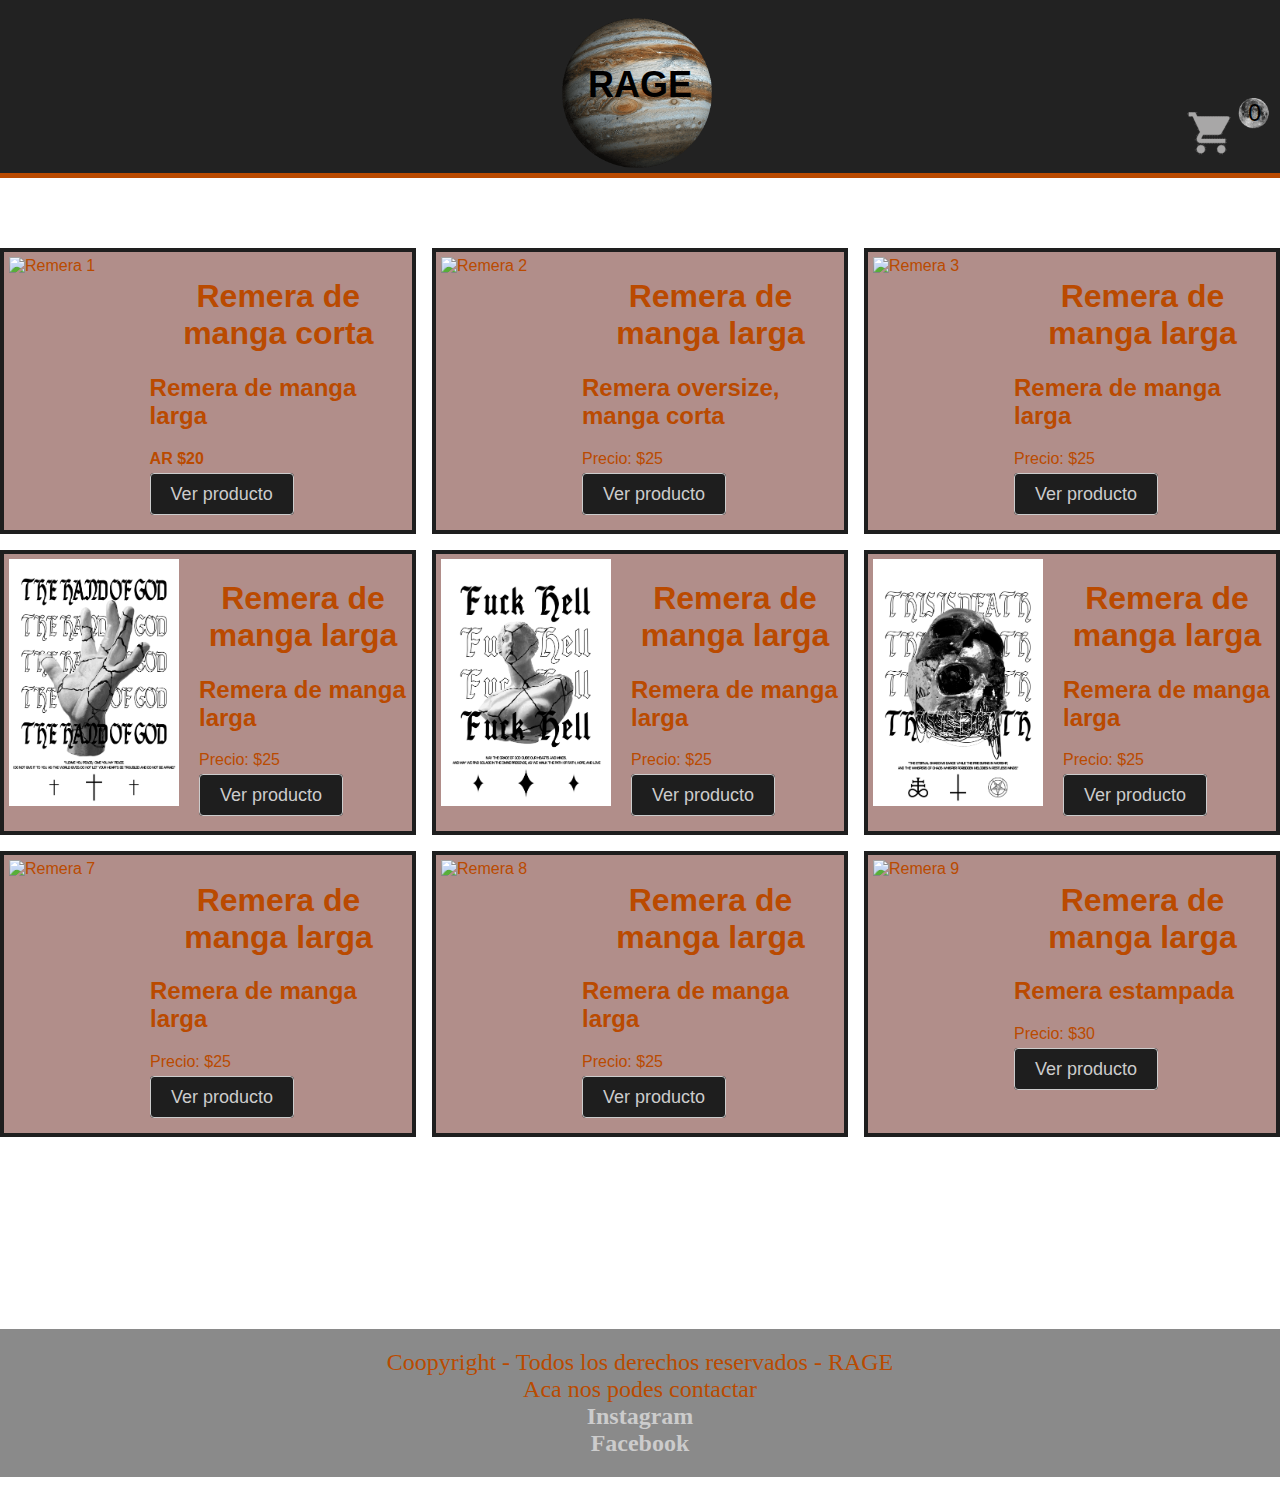
==== commit f8e1a60d: "pulido" ====
--- a/Index.html
+++ b/Index.html
@@ -10,12 +10,18 @@
   <div class="header">
     <h1 class="tituloheader">RAGE</h1>
     <img src="img/jupiter.png" class="imgrage">
-      <button class="carrito"><img src="img/carrito.png" alt="Carrito de compras">
+      <button class="carrito" onclick="abrirCarro()"><img src="img/carrito.png" alt="Carrito de compras">
         <img src="img/luna.png" class="luna">
         <span class="contprod" id="contador-productos">0</span>
       </button>
   </div>
   
+  <dialog class="modal" id="listaDeproductos">
+    <div class="modalCarroContenido">
+    <h1>carrossssssss</h1>
+    </div>
+  </dialog>
+
   <div class="grid-container">
     <div class="grid-item">
       <div class="producto">
@@ -137,4 +143,4 @@
 
 </body>
 <script src="index.js" defer></script>
-</html>s+</html>--- a/style.css
+++ b/style.css
@@ -1,5 +1,5 @@
 @font-face {
-  font-family: "Gotham";
+  font-family: "Gotham-Light";
   src: url("/fonts/GothamLight.ttf") format("truetype");
 } 
 
@@ -66,6 +66,7 @@
   cursor: pointer;
   padding: 10px;
   position: relative;
+  z-index: 999;
 
 }
 
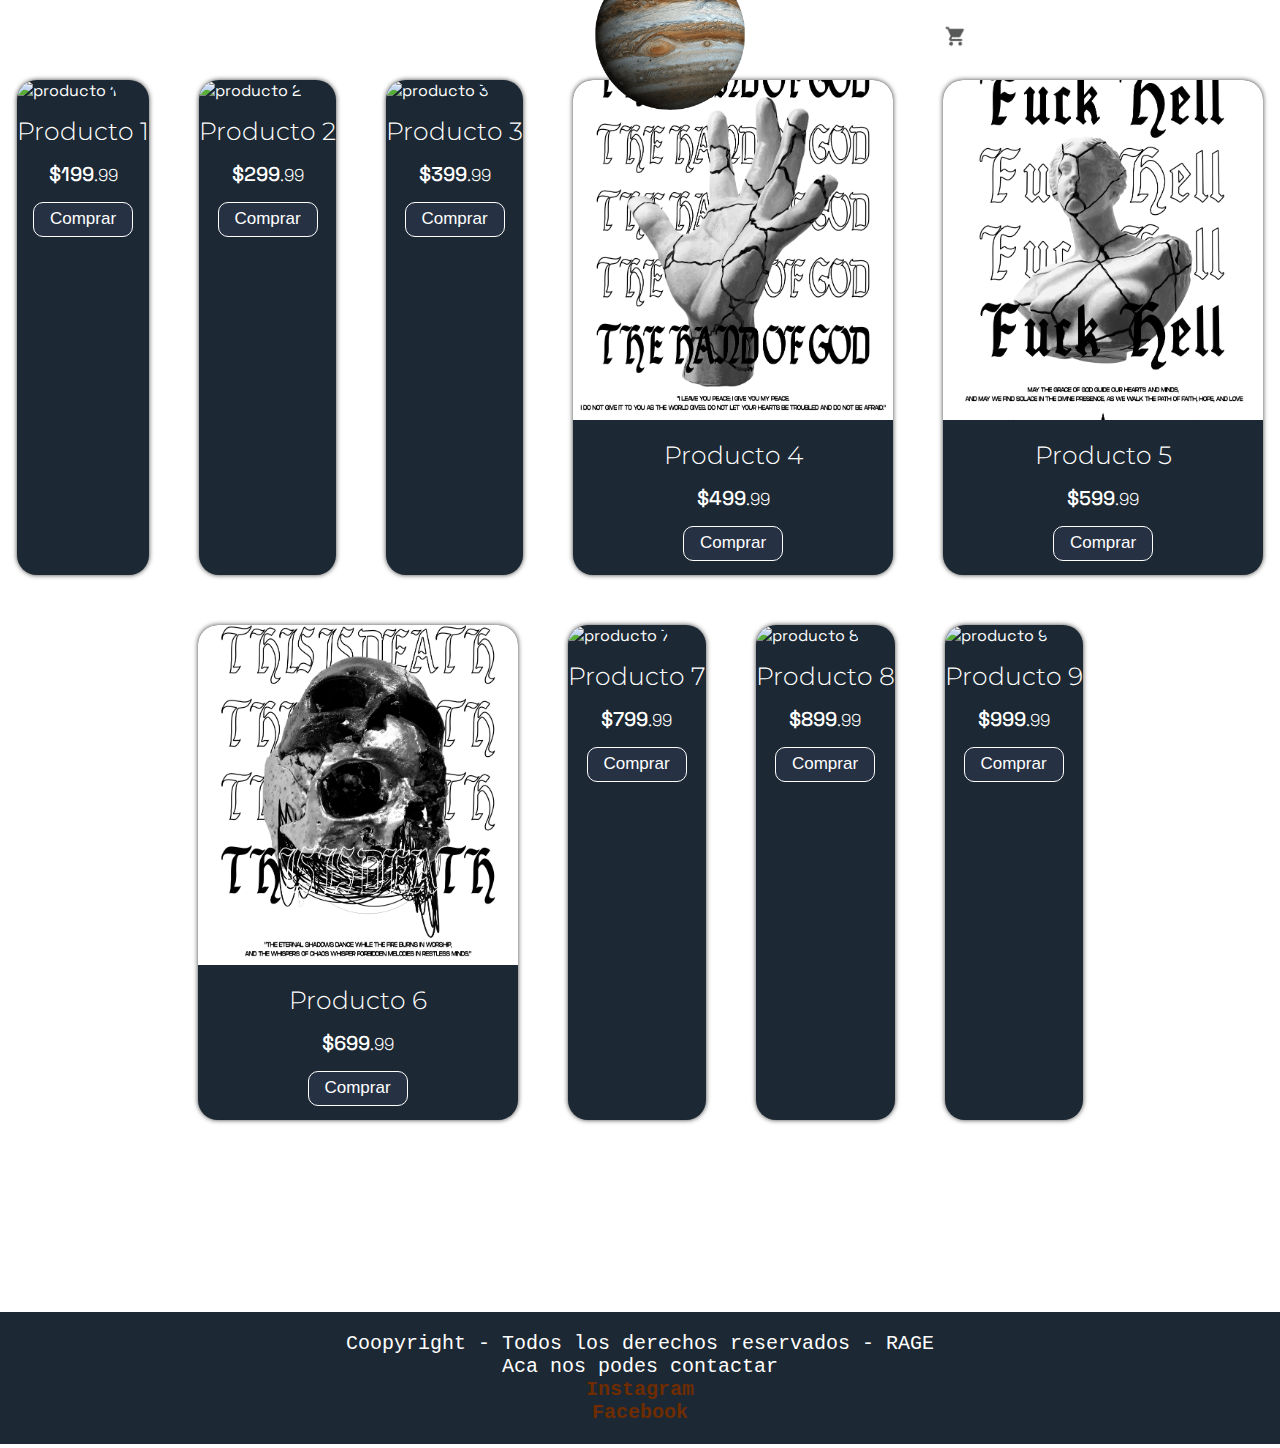
==== commit 3175e63d: "cambio total en la pagina" ====
--- a/Index.html
+++ b/Index.html
@@ -1,146 +1,115 @@
 <!DOCTYPE html>
-<html>
-  <title>Venta de Remeras</title>
+<html lang="en">
 
 <head>
-  <link href="style.css" rel="stylesheet">
+    <meta charset="UTF-8">
+    <meta http-equiv="X-UA-Compatible" content="IE=edge">
+    <meta name="viewport" content="width=device-width, initial-scale=1.0">
+    <link href="styles.css" rel="stylesheet" type="text/css">
+    <title>RAGE</title>
+    <link rel="preconnect" href="https://fonts.googleapis.com">
+    <link rel="preconnect" href="https://fonts.googleapis.com">
+    <link rel="preconnect" href="https://fonts.gstatic.com" crossorigin>
+    <link href="https://fonts.googleapis.com/css2?family=Space+Grotesk:wght@400;500;600;700&display=swap"
+        rel="stylesheet">
+    <link rel="preconnect" href="https://fonts.googleapis.com">
+    <link rel="preconnect" href="https://fonts.gstatic.com" crossorigin>
+    <link href="https://fonts.googleapis.com/css2?family=Montserrat:wght@300;400;500;600;700&display=swap"
+        rel="stylesheet">
+        <link rel="icon" href="./img/favicon.ico" type="image/x-icon">
+
 </head>
 
 <body>
-  <div class="header">
-    <h1 class="tituloheader">RAGE</h1>
-    <img src="img/jupiter.png" class="imgrage">
-      <button class="carrito" onclick="abrirCarro()"><img src="img/carrito.png" alt="Carrito de compras">
-        <img src="img/luna.png" class="luna">
-        <span class="contprod" id="contador-productos">0</span>
-      </button>
-  </div>
-  
-  <dialog class="modal" id="listaDeproductos">
-    <div class="modalCarroContenido">
-    <h1>carrossssssss</h1>
-    </div>
-  </dialog>
-
-  <div class="grid-container">
-    <div class="grid-item">
-      <div class="producto">
-        <img src="img/remera1.jpg" alt="Remera 1">
-        <div class="descripcion">
-          <h1>Remera de manga corta</h1>
-          <h2>Remera de manga larga</h2>
-          <p><b> AR $20 </b></p>
-          <a href="remera1.html" class="my-button">Ver producto</a>
+    <header id="header">
+        <h1>RAGE</h1> 
+        <img src="img/jupiter.png" class="imgrage">
+        <img class="carrito" src="img/carrito.png" alt="carrito">
+    </header>
+    <div id="contenedor" class="contenedor">
+        <div>
+            <img src="img/remera1.jpg" alt="producto 1">
+            <div class="informacion">
+                <p>Producto 1</p>
+                <p class="precio">$199<span>.99</span></p>
+                <button>Comprar</button>
+            </div>
         </div>
-      </div>
-    </div>
-  
-
-    <div class="grid-item">
-      <div class="producto">
-        <img src="img/remera2.jpg" alt="Remera 2">
-        <div class="descripcion">
-          <h1>Remera de manga larga</h1>
-          <h2>Remera oversize, manga corta</h2>
-          <p>Precio: $25</p>
-          <a href="remera2.html" class="my-button">Ver producto</a>
+        <div>
+            <img src="img/remera2.jpg" alt="producto 2">
+            <div class="informacion">
+                <p>Producto 2</p>                   
+                <p class="precio">$299<span>.99</span></p>
+                <button>Comprar</button>
+            </div>
         </div>
-      </div>
+        <div>
+            <img src="img/remera3.jpg" alt="producto 3">
+            <div class="informacion">
+                <p>Producto 3</p>                   
+                <p class="precio">$399<span>.99</span></p>
+                <button>Comprar</button>
+            </div>
+        </div>
+        <div>
+            <img src="img/remera4.jpg" alt="producto 4">
+            <div class="informacion">
+                <p>Producto 4</p>                   
+                <p class="precio">$499<span>.99</span></p>
+                <button>Comprar</button>
+            </div>
+        </div>
+        <div>
+            <img src="img/remera5.jpg" alt="producto 5">
+            <div class="informacion">
+                <p>Producto 5</p>                   
+                <p class="precio">$599<span>.99</span></p>
+                <button>Comprar</button>
+            </div>
+        </div>
+        <div>
+            <img src="img/remera6.jpg" alt="producto 6">
+            <div class="informacion">
+                <p>Producto 6</p>                   
+                <p class="precio">$699<span>.99</span></p>
+                <button>Comprar</button>
+            </div>
+        </div>
+        <div>
+            <img src="img/remera7.jpg" alt="producto 7">
+            <div class="informacion">
+                <p>Producto 7</p>                   
+                <p class="precio">$799<span>.99</span></p>
+                <button>Comprar</button>
+            </div>
+        </div>
+        <div>
+            <img src="img/remera8.jpg" alt="producto 8">
+            <div class="informacion">
+                <p>Producto 8</p>                   
+                <p class="precio">$899<span>.99</span></p>
+                <button>Comprar</button>
+            </div>
+        </div>
+        <div>
+            <img src="img/remera9.jpg" alt="producto 9">
+            <div class="informacion">
+                <p>Producto 9</p>                   
+                <p class="precio">$999<span>.99</span></p>
+                <button>Comprar</button>
+            </div>
+        </div>
     </div>
 
-  <div class="grid-item">
-    <div class="producto">
-      <img src="img/remera3.jpg" alt="Remera 3">
-      <div class="descripcion">
-        <h1>Remera de manga larga</h1>
-        <h2>Remera de manga larga</h2>
-        <p>Precio: $25</p>
-        <a href="remera3.html" class="my-button">Ver producto</a>
-      </div>
-    </div>
-  </div>
+    <script src="app.js"></script>
 
-  <div class="grid-item">
-    <div class="producto">
-      <img src="img/remera4.jpg" alt="Remera 4">
-      <div class="descripcion">
-        <h1>Remera de manga larga</h1>
-        <h2>Remera de manga larga</h2>
-        <p>Precio: $25</p>
-        <a href="remera4.html" class="my-button">Ver producto</a>
-      </div>
-    </div>
-  </div>
+    <footer>
+        Coopyright - Todos los derechos reservados - RAGE
+        <br>
+        Aca nos podes contactar
+        <li><b><a href="https://www.instagram.com/lizytagliani/">Instagram </a></b><a href="instagram.png"></a></li>
+        <li><b><a href=https://www.facebook.com/claudia.siciliano.967>Facebook</a></b></li>
+      </footer>
+</body>
 
-  <div class="grid-item">
-    <div class="producto">
-      <img src="img/remera5.jpg" alt="Remera 5">
-      <div class="descripcion">
-        <h1>Remera de manga larga</h1>
-        <h2>Remera de manga larga</h2>
-        <p>Precio: $25</p>
-        <a href="remera5.html" class="my-button">Ver producto</a>
-      </div>
-    </div>
-  </div>
-
-  <div class="grid-item">
-    <div class="producto">
-      <img src="img/remera6.jpg" alt="Remera 6">
-      <div class="descripcion">
-        <h1>Remera de manga larga</h1>
-        <h2>Remera de manga larga</h2>
-        <p>Precio: $25</p>
-        <a href="remera6.html" class="my-button">Ver producto</a>
-      </div>
-    </div>
-  </div>
-
-  <div class="grid-item">
-    <div class="producto">
-      <img src="img/remera7.jpg" alt="Remera 7">
-      <div class="descripcion">
-        <h1>Remera de manga larga</h1>
-        <h2>Remera de manga larga</h2>
-        <p>Precio: $25</p>
-        <a href="remera7.html" class="my-button">Ver producto</a>
-      </div>
-    </div>
-  </div>
-
-  <div class="grid-item">
-    <div class="producto">
-      <img src="img/remera8.jpg" alt="Remera 8">
-      <div class="descripcion">
-        <h1>Remera de manga larga</h1>
-        <h2>Remera de manga larga</h2>
-        <p>Precio: $25</p>
-        <a href="remera8.html" class="my-button">Ver producto</a>
-      </div>
-    </div>
-  </div>
-
-  <div class="grid-item">
-    <div class="producto">
-      <img src="img/remera9.jpg" alt="Remera 9">
-      <div class="descripcion">
-        <h1>Remera de manga larga</h1>
-        <h2>Remera estampada</h2>
-        <p>Precio: $30</p>
-        <a href="remera9.html" class="my-button">Ver producto</a>
-      </div>
-    </div>
-  </div>
-</div>
-
-<footer>
-  Coopyright - Todos los derechos reservados - RAGE
-  <br>
-  Aca nos podes contactar
-  <li><b><a href="https://www.instagram.com/lizytagliani/">Instagram </a></b><a href="instagram.png"></a></li>
-  <li><b><a href=https://www.facebook.com/claudia.siciliano.967>Facebook</a></b></li>
-</footer>
-
-</body>
-<script src="index.js" defer></script>
 </html>--- a/styles.css
+++ b/styles.css
@@ -0,0 +1,134 @@
+:root{
+    --color-primario: #BA4A00;
+    --color-secundario: #641E16;
+    --color-terceario: #1C2833;
+    --color-cuarteario: #6E2C00;
+  }
+
+* {
+    margin: 0;
+    padding: 0;
+    box-sizing: border-box;
+    color: white;
+}
+
+.imgrage{
+    width: 150px;
+    height: 150px;
+}
+body {
+    font-family: 'Space Grotesk', sans-serif;
+    padding-top: 80px;
+    background-image: url('img/background.jpg');
+    background-size: cover;
+    background-repeat: no-repeat;
+}
+h1{
+    font-family: 'Montserrat', sans-serif;
+    text-align: center;
+    margin: 30px 0px;
+}
+img {
+    width: 320px;
+    height: 340px;
+    object-fit: cover;
+    border-radius: 20px 20px 0px 0px;
+}
+header{
+    display: flex;
+    align-items: center;
+    justify-content: center;
+    gap:15%;
+    height: 70px;
+    top: 0;
+    position: fixed;
+    width: 100%;
+}
+.scroll{
+    background-color: var(--color-terceario);
+    box-shadow: .1rem .2rem .3rem #333;
+}
+.scroll img{
+    filter: invert(15%);
+}           
+.scroll h1{
+    color: var(--color-cuarteario);
+}
+.carrito{
+    filter: invert(100%);
+    width: 35px;
+    height: auto;
+}
+.contenedor{
+    display: flex;
+    justify-content: center;
+    flex-wrap: wrap;
+    gap: 50px;
+    margin-bottom: 20px;
+}
+.contenedor>div{
+    box-shadow: 0px 0px 5px 0px rgba(0, 0, 0, 0.75);
+    background-color: var(--color-terceario);
+    border-radius: 20px;
+}
+.contenedor>div:hover{
+    background-color: var(--color-cuarteario);
+}
+
+.informacion{
+    height: 150px;
+    display: flex;
+    justify-content: center;
+    align-items: center;
+    flex-direction: column;
+    gap:15px;
+}
+.informacion>p:first-child{
+    font-family: 'Montserrat', sans-serif;
+    font-size: 25px;
+    font-weight: 300;
+}
+.informacion .precio {
+    font-size: 20px;
+    font-weight: 500;
+}
+.informacion .precio span{
+    font-size: 17px;
+    font-weight: 300;
+}
+.informacion button{
+    background-color: #263143;
+    width: 100px;
+    height: 35px;
+    border-radius: 10px;
+    border: solid 1px;
+
+    font-size: 17px;
+    font-weight: 300;
+    cursor: pointer;
+}
+.informacion button:hover{
+    background-color: var(--color-primario);
+    border-color: var(--color-primario)
+}
+
+
+/*Footer*/
+footer{
+    margin-top: 12rem;
+    align-items: flex-end;
+    background-color: var(--color-terceario);
+    font-family: monospace;
+    text-align: center;
+    font-size: x-large;
+    padding-top: 20px;
+    padding-bottom: 20px;
+}
+a{
+    color: var(--color-cuarteario);
+    text-decoration: none;
+}
+a:hover{
+    background-color: var(--color-primario);
+    text-decoration: underline;
+}